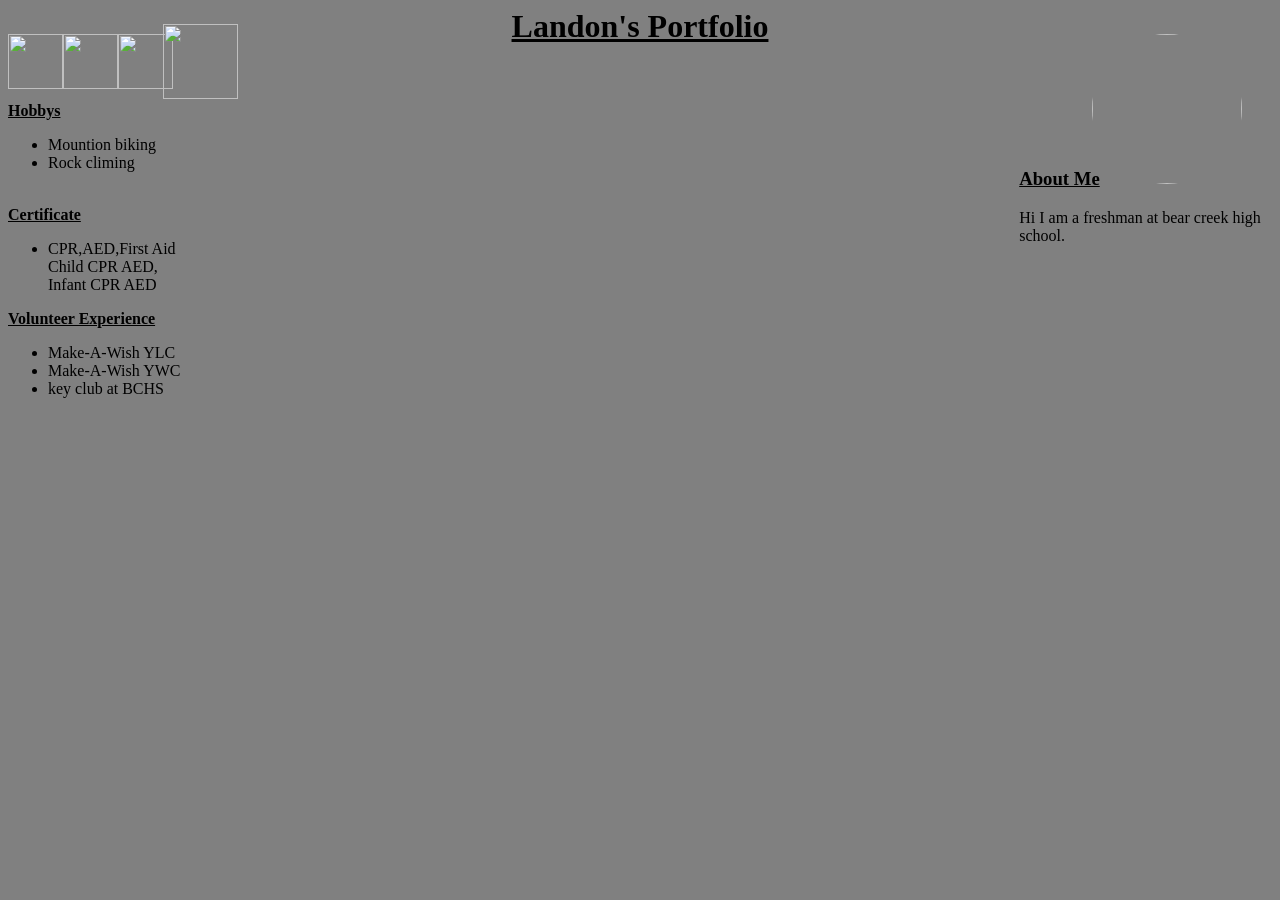
==== index.html @ 7bbbaa00 "Add files via upload" ====
<!-- 
    Name: Landon
    Date:10/21/26
-->
<html>
    <head>
        <link rel="stylesheet" type="text/css" href="index.css" />
    </head>
    <body>
<u><h1 class="name">Landon's Portfolio</h1> </u>
        
<br>
        <a href="mailto:Raymondlj12@icloud.com"><img src="./code /mail2,svg"width="55" 
         height="55"class="mail">
        </a>
 
        <a href="https://instagram.com/landonr1234"target="_blank"rel="noopener noreferrer">
         <img src="./code /IG.svg"width="55" height="55"class="IG"></a>

        <a href="tel:+1720-933-1981" target="_blank" rel="noopener noreferrer">
        
         <img src="./code /phone.svg"width="55" height="55"class="phone"></a>

        <a href="https://github.com/"Landon-R123" target="_blank" rel="noopener noreferrer">
         <img src="./code /github.png"width="75" height="75"class="gethub"></a>

        <img src="./code /Zoey.jpeg"width="150" height="150"class="zoey">
<br>
<b><u><class="Hobbys"h2>Hobbys</h2></u></b>
    <ul><li>Mountion biking </li>
    <li>Rock climing</li>
    </ul>  

<br>
<b><u><class="cert"h2>Certificate</h2></u></b>

    <ul><li>CPR,AED,First Aid <br> Child CPR AED,<br>Infant CPR AED </li>
    </ul>  

<b><u><class="Volunteer"h2>Volunteer Experience</
h2></u></b> 

    <ul><li>Make-A-Wish YLC</li>
    <li>Make-A-Wish YWC</li>
    <li>key club at BCHS</li></ul>

<div class="rightside"><u><b><h3>About Me</h3></b></u>

    <p>Hi I am a freshman at bear creek high school.</p> </div>





  


    
    
    
    </body>  
</html>
---- index.css ----
body{background-color: grey;
.name {text-align: center;}

.zoey{float: right }
.zoey{border-radius:50%}
.zoey{margin-top: -50px;}
.zoey{margin-right:30px;}
.zoey{margin-top:-px}


.mail{float:left;}
.mail{margin-top:0px;}
.mail{margin-top:-50px;}

.IG{float:left;}
.IG{margin-top:-5px;}
.IG{margin-top:-50px;}

.phone{float:left;}
.phone{margin-right:-10px;}
.phone{margin-top:-50px;}

.gethub{float:left;}
.gethub{margin-right:-890px;}
.gethub{margin-top:-60px;}

.rightside{float:right; width:20%;}
.rightside{margin-top:-265px;}

 


}
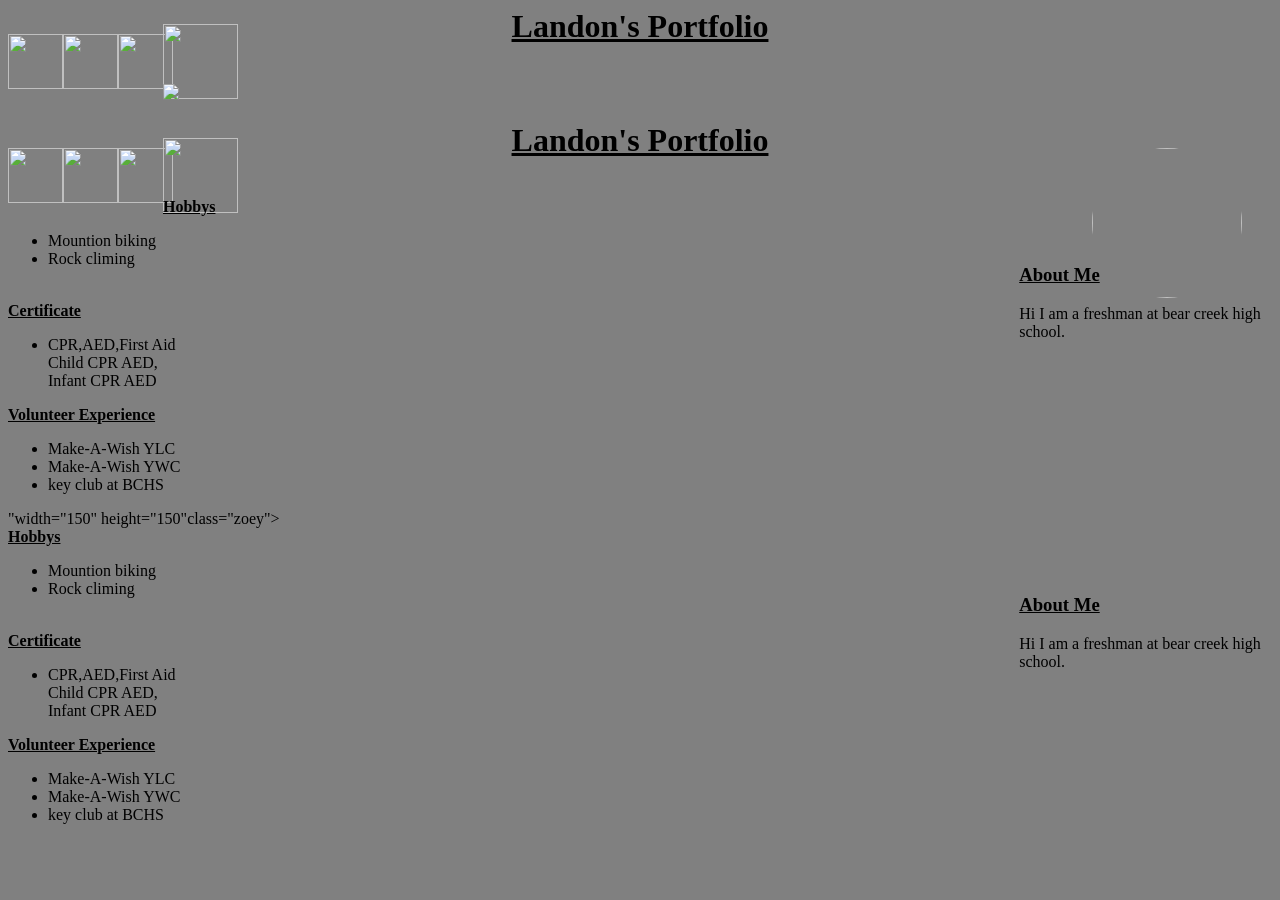
==== commit fd4d35b8: "Update index.html with personal details and links Added personal information and social media links " ====
--- a/index.html
+++ b/index.html
@@ -24,7 +24,57 @@
         <a href="https://github.com/"Landon-R123" target="_blank" rel="noopener noreferrer">
          <img src="./code /github.png"width="75" height="75"class="gethub"></a>
 
-        <img src="./code /Zoey.jpeg"width="150" height="150"class="zoey">
+        <img src="<!-- 
+    Name: Landon
+    Date:10/21/26
+-->
+<html>
+    <head>
+        <link rel="stylesheet" type="text/css" href="index.css" />
+    </head>
+    <body>
+<u><h1 class="name">Landon's Portfolio</h1> </u>
+        
+<br>
+        <a href="mailto:Raymondlj12@icloud.com"><img src="./code /mail2,svg"width="55" 
+         height="55"class="mail">
+        </a>
+ 
+        <a href="https://instagram.com/landonr1234"target="_blank"rel="noopener noreferrer">
+         <img src="./code /IG.svg"width="55" height="55"class="IG"></a>
+
+        <a href="tel:+1720-933-1981" target="_blank" rel="noopener noreferrer">
+        
+         <img src="./code /phone.svg"width="55" height="55"class="phone"></a>
+
+        <a href="https://github.com/"Landon-R123" target="_blank" rel="noopener noreferrer">
+         <img src="./code /github.png"width="75" height="75"class="gethub"></a>
+
+        <img src="https://raw.githubusercontebt.com/Landon-R123/Landon-s-Portfolio/main/Zoey.jpg"width="150" height="150"class="zoey"
+
+    
+<br>
+<b><u><class="Hobbys"h2>Hobbys</h2></u></b>
+    <ul><li>Mountion biking </li>
+    <li>Rock climing</li>
+    </ul>  
+
+<br>
+<b><u><class="cert"h2>Certificate</h2></u></b>
+
+    <ul><li>CPR,AED,First Aid <br> Child CPR AED,<br>Infant CPR AED </li>
+    </ul>  
+
+<b><u><class="Volunteer"h2>Volunteer Experience</
+h2></u></b> 
+
+    <ul><li>Make-A-Wish YLC</li>
+    <li>Make-A-Wish YWC</li>
+    <li>key club at BCHS</li></ul>
+
+<div class="rightside"><u><b><h3>About Me</h3></b></u>
+
+    <p>Hi I am a freshman at bear creek high school.</p> </div>"width="150" height="150"class="zoey">
 <br>
 <b><u><class="Hobbys"h2>Hobbys</h2></u></b>
     <ul><li>Mountion biking </li>
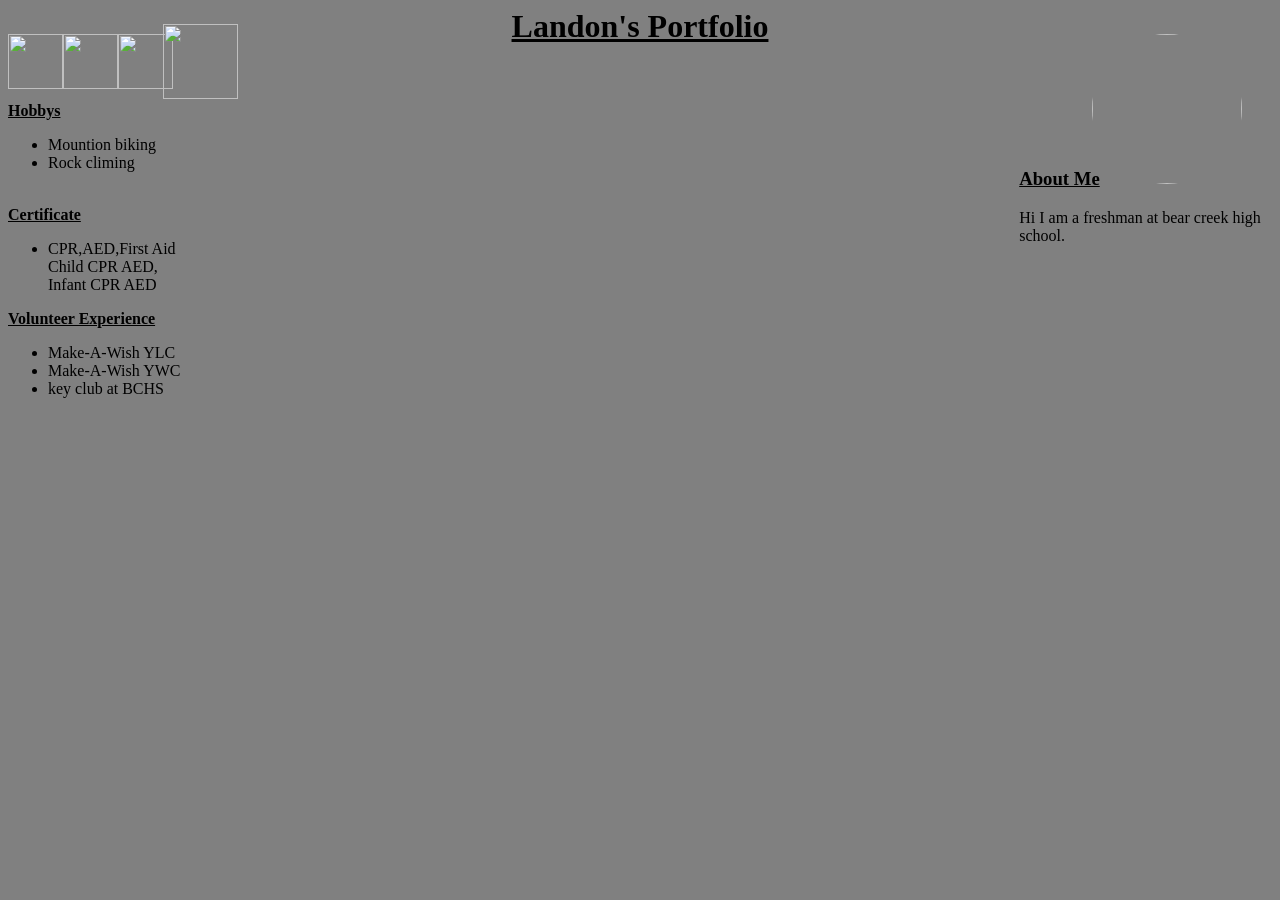
==== commit e92bf1ec: "Add files via upload" ====
--- a/index.html
+++ b/index.html
@@ -24,57 +24,7 @@
         <a href="https://github.com/"Landon-R123" target="_blank" rel="noopener noreferrer">
          <img src="./code /github.png"width="75" height="75"class="gethub"></a>
 
-        <img src="<!-- 
-    Name: Landon
-    Date:10/21/26
--->
-<html>
-    <head>
-        <link rel="stylesheet" type="text/css" href="index.css" />
-    </head>
-    <body>
-<u><h1 class="name">Landon's Portfolio</h1> </u>
-        
-<br>
-        <a href="mailto:Raymondlj12@icloud.com"><img src="./code /mail2,svg"width="55" 
-         height="55"class="mail">
-        </a>
- 
-        <a href="https://instagram.com/landonr1234"target="_blank"rel="noopener noreferrer">
-         <img src="./code /IG.svg"width="55" height="55"class="IG"></a>
-
-        <a href="tel:+1720-933-1981" target="_blank" rel="noopener noreferrer">
-        
-         <img src="./code /phone.svg"width="55" height="55"class="phone"></a>
-
-        <a href="https://github.com/"Landon-R123" target="_blank" rel="noopener noreferrer">
-         <img src="./code /github.png"width="75" height="75"class="gethub"></a>
-
-        <img src="https://raw.githubusercontebt.com/Landon-R123/Landon-s-Portfolio/main/Zoey.jpg"width="150" height="150"class="zoey"
-
-    
-<br>
-<b><u><class="Hobbys"h2>Hobbys</h2></u></b>
-    <ul><li>Mountion biking </li>
-    <li>Rock climing</li>
-    </ul>  
-
-<br>
-<b><u><class="cert"h2>Certificate</h2></u></b>
-
-    <ul><li>CPR,AED,First Aid <br> Child CPR AED,<br>Infant CPR AED </li>
-    </ul>  
-
-<b><u><class="Volunteer"h2>Volunteer Experience</
-h2></u></b> 
-
-    <ul><li>Make-A-Wish YLC</li>
-    <li>Make-A-Wish YWC</li>
-    <li>key club at BCHS</li></ul>
-
-<div class="rightside"><u><b><h3>About Me</h3></b></u>
-
-    <p>Hi I am a freshman at bear creek high school.</p> </div>"width="150" height="150"class="zoey">
+        <img src="./code /Zoey.jpeg"width="150" height="150"class="zoey">
 <br>
 <b><u><class="Hobbys"h2>Hobbys</h2></u></b>
     <ul><li>Mountion biking </li>
